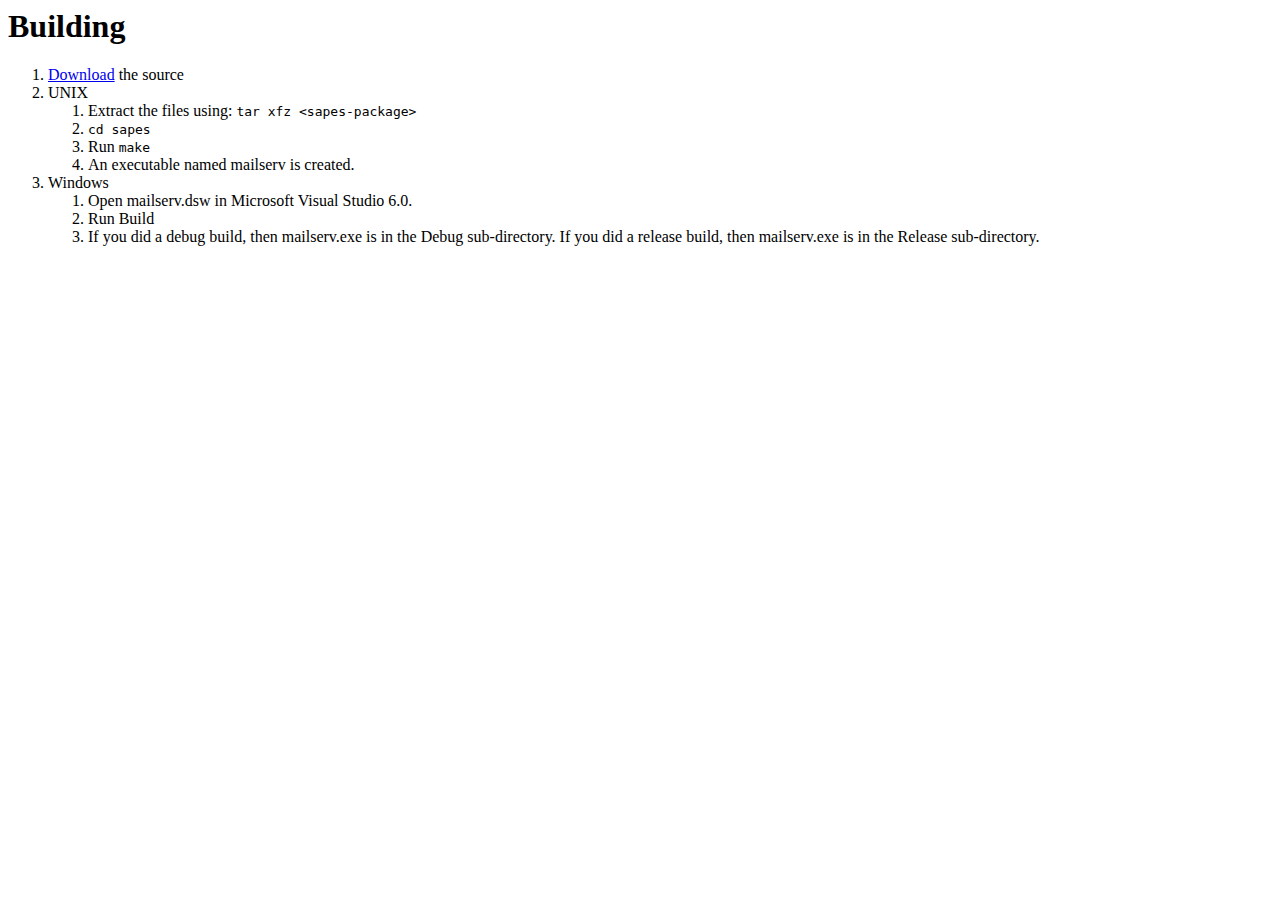
==== docs/building.html @ 214c76ed "Added beginnings of documentation." ====
<!DOCTYPE HTML PUBLIC \"-//W3C//DTD HTML 4.0//EN\" \"http://www.w3.org/TR/REC-html40/strict.dtd\">
<html>

<head>
<title>sapes - Building</title>
</head>

<body>

<h1>Building</h1>
<ol>
 <li>
  <a href="http://sourceforge.net/project/showfiles.php?group_id=84761&package_id=87489">Download</a> the source
 </li>

 <li>UNIX
  <ol>
   <li>Extract the files using: <code>tar xfz &lt;sapes-package&gt;</code></li>
   <li><code>cd sapes</code></li>
   <li>Run <code>make</code></li>
   <li>An executable named mailserv is created.</li>   
  </ol>
 </li>

 <li>Windows</li>
  <ol>
   <li>Open mailserv.dsw in Microsoft Visual Studio 6.0.
   <li>Run Build</li>
   <li>
    If you did a debug build, then mailserv.exe is in the Debug sub-directory.
	If you did a release build, then mailserv.exe is in the Release sub-directory.
   </li>
  </ol>
 </li>
 
</ol>

</body>

</html>
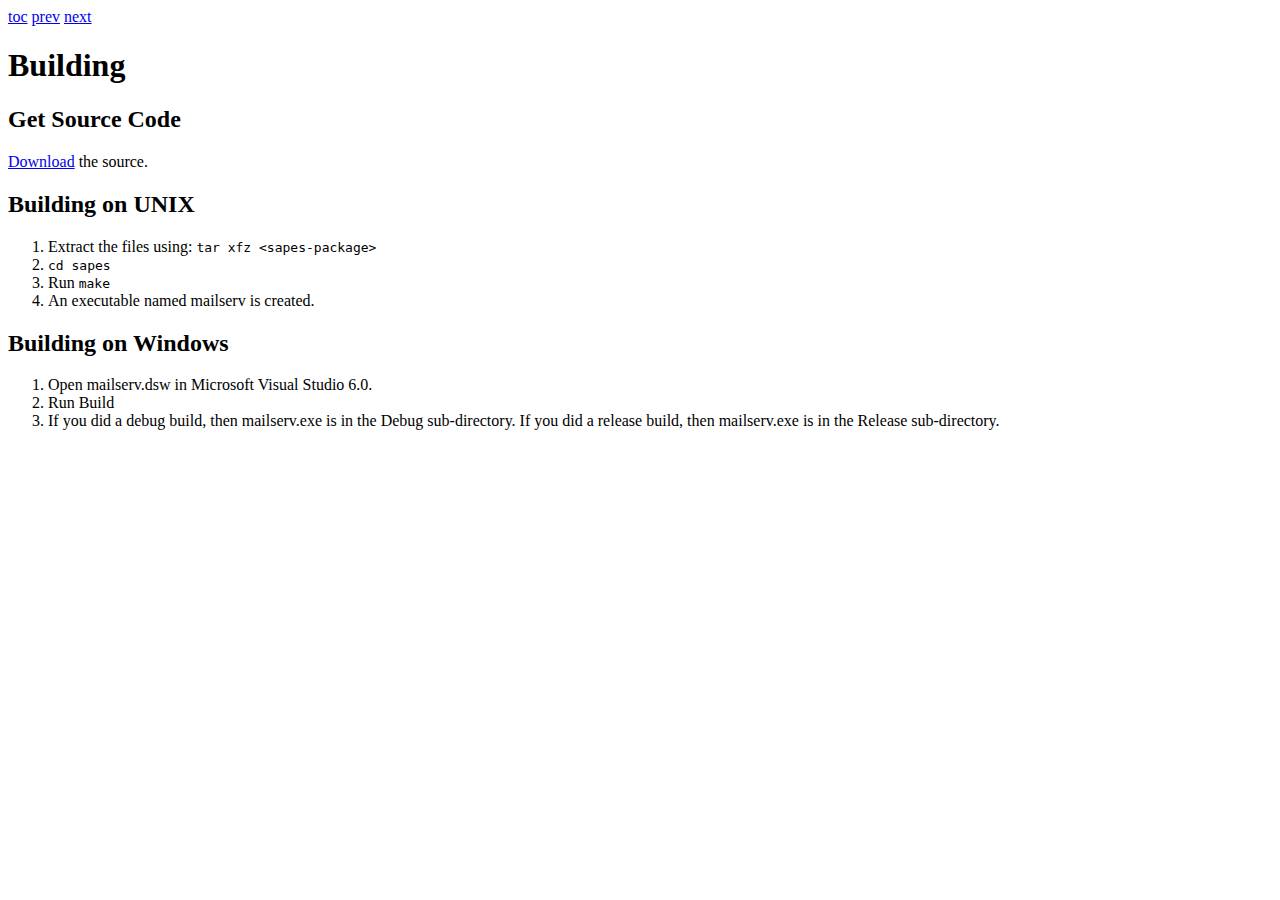
==== commit e0e227c8: "working on sapes documentation." ====
--- a/docs/building.html
+++ b/docs/building.html
@@ -3,38 +3,46 @@
 
 <head>
 <title>sapes - Building</title>
+<link rel="StyleSheet" href="style.css" type="text/css" media=screen>
+<link rel="next" href="configuration.html">
+<link rel="prev" href="building.html">
+<link rel="contents" href="index.html">
 </head>
 
 <body>
 
+<p class="navmenu">
+<a href="index.html">toc</a>
+<a href="introduction.html">prev</a>
+<a href="configuration.html">next</a>
+</p>
+
 <h1>Building</h1>
+<h2>Get Source Code</h2>
+<p>
+<a href="http://sourceforge.net/project/showfiles.php?group_id=84761&package_id=87489">Download</a>
+the source.
+</p>
+
+<h2>Building on UNIX</h2>
+<p>
+ <ol>
+  <li>Extract the files using: <code>tar xfz &lt;sapes-package&gt;</code></li>
+  <li><code>cd sapes</code></li>
+  <li>Run <code>make</code></li>
+  <li>An executable named mailserv is created.</li>   
+ </ol>
+</p>
+
+<h2>Building on Windows</h2>
 <ol>
+ <li>Open mailserv.dsw in Microsoft Visual Studio 6.0.
+ <li>Run Build</li>
  <li>
-  <a href="http://sourceforge.net/project/showfiles.php?group_id=84761&package_id=87489">Download</a> the source
+  If you did a debug build, then mailserv.exe is in the Debug sub-directory.
+  If you did a release build, then mailserv.exe is in the Release sub-directory.
  </li>
-
- <li>UNIX
-  <ol>
-   <li>Extract the files using: <code>tar xfz &lt;sapes-package&gt;</code></li>
-   <li><code>cd sapes</code></li>
-   <li>Run <code>make</code></li>
-   <li>An executable named mailserv is created.</li>   
-  </ol>
- </li>
-
- <li>Windows</li>
-  <ol>
-   <li>Open mailserv.dsw in Microsoft Visual Studio 6.0.
-   <li>Run Build</li>
-   <li>
-    If you did a debug build, then mailserv.exe is in the Debug sub-directory.
-	If you did a release build, then mailserv.exe is in the Release sub-directory.
-   </li>
-  </ol>
- </li>
- 
 </ol>
 
 </body>
-
 </html>
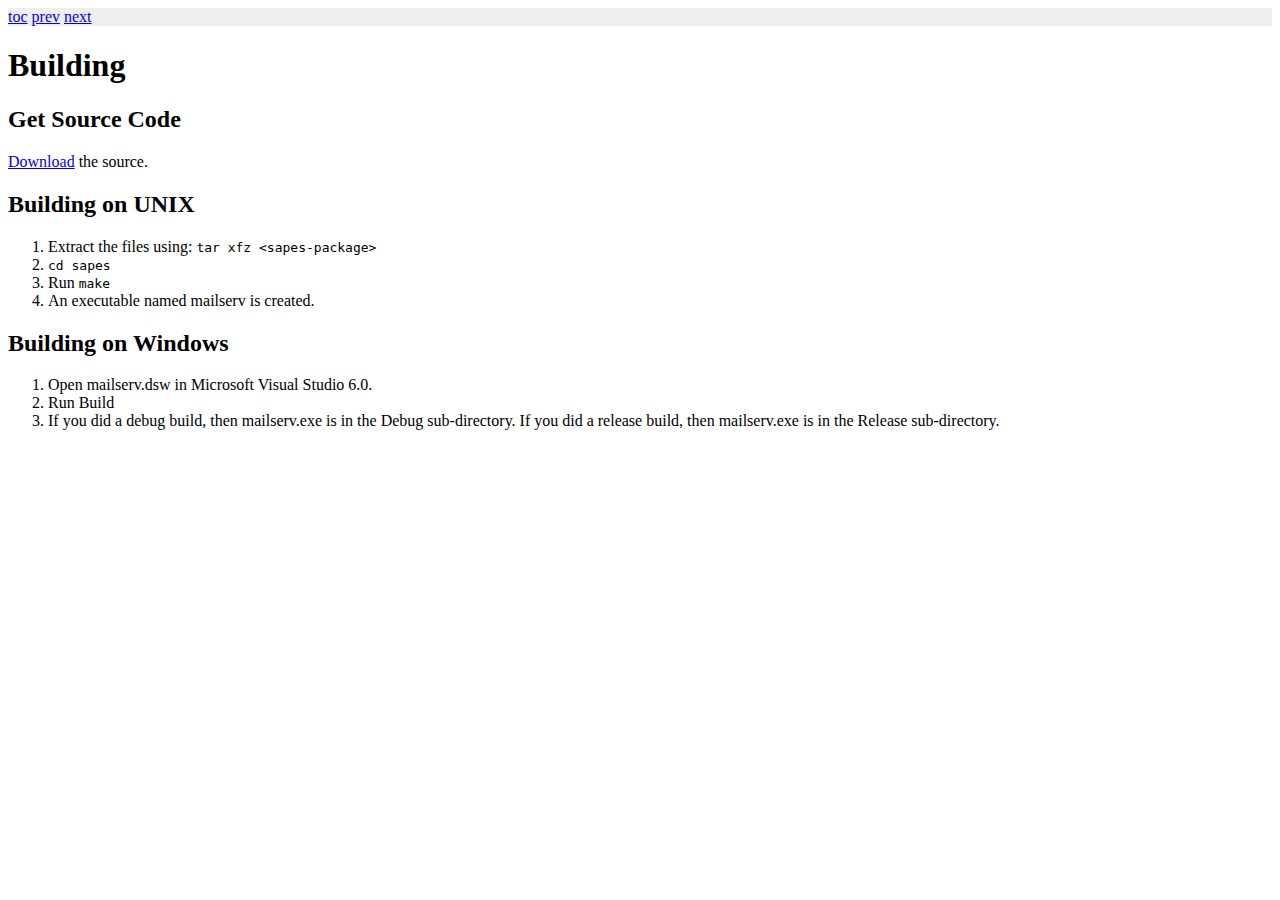
==== commit 07e3370a: "Updated download link in documentation to point to all file releases instead of a hard coded one." ====
--- a/docs/building.html
+++ b/docs/building.html
@@ -20,7 +20,7 @@
 <h1>Building</h1>
 <h2>Get Source Code</h2>
 <p>
-<a href="http://sourceforge.net/project/showfiles.php?group_id=84761&package_id=87489">Download</a>
+<a href="http://sourceforge.net/project/showfiles.php?group_id=84761">Download</a>
 the source.
 </p>
 
--- a/docs/style.css
+++ b/docs/style.css
@@ -0,0 +1,5 @@
+.sample-file { border-style: solid; border-width: thin; padding: 10px }
+dt { font-weight: bold; }
+ol.mainsections { list-style-type: upper-roman; }
+ol.subsections { list-style-type: lower-roman; }
+.navmenu { background-color: #EEEEEE; }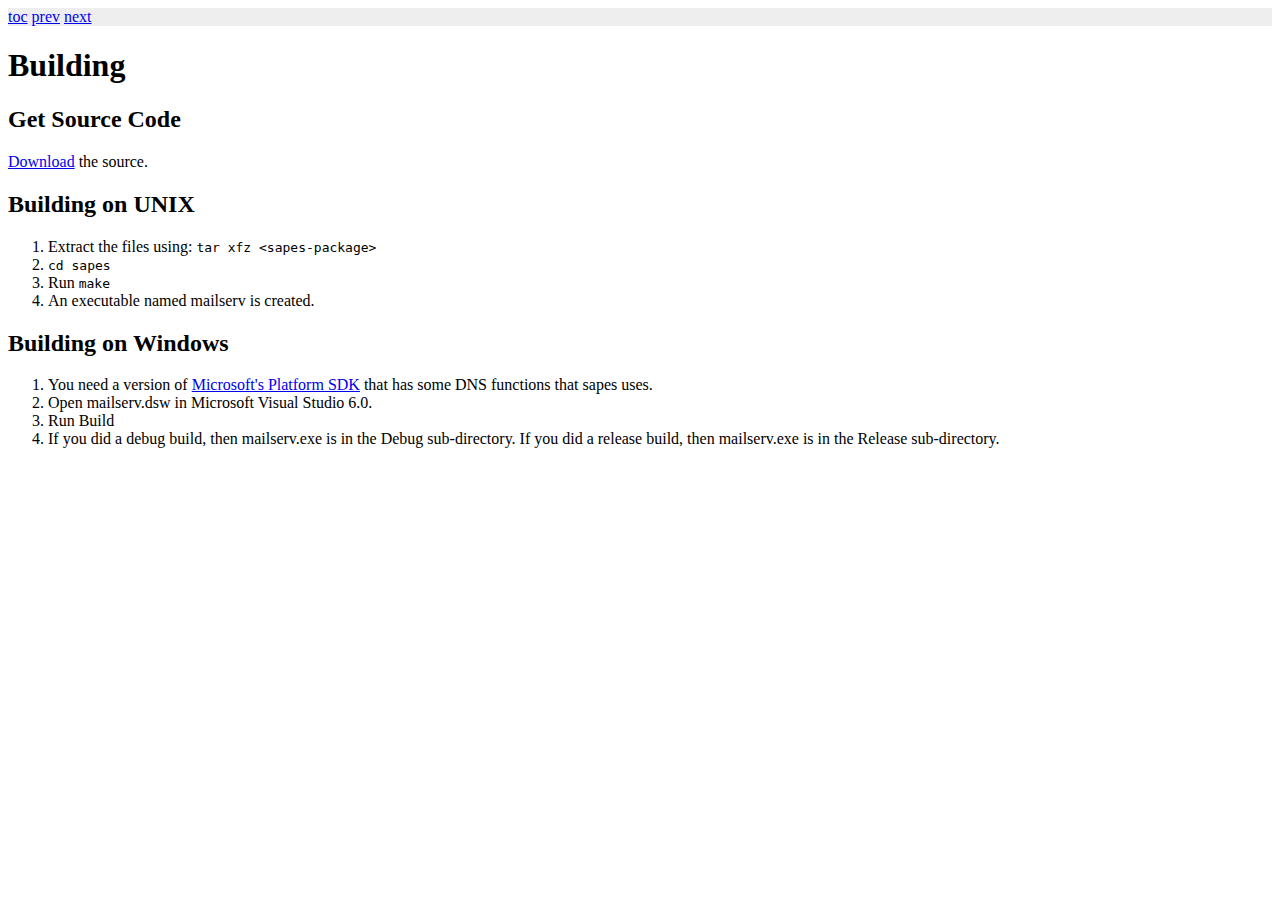
==== commit 693f46bc: "Added link to Microsoft Platform SDK to build documentation." ====
--- a/docs/building.html
+++ b/docs/building.html
@@ -36,6 +36,8 @@
 
 <h2>Building on Windows</h2>
 <ol>
+ <li>You need a version of <a href="http://www.microsoft.com/msdownload/platformsdk/sdkupdate/downlevel.htm">Microsoft's Platform SDK</a> that has some
+ 	DNS functions that sapes uses.
  <li>Open mailserv.dsw in Microsoft Visual Studio 6.0.
  <li>Run Build</li>
  <li>
